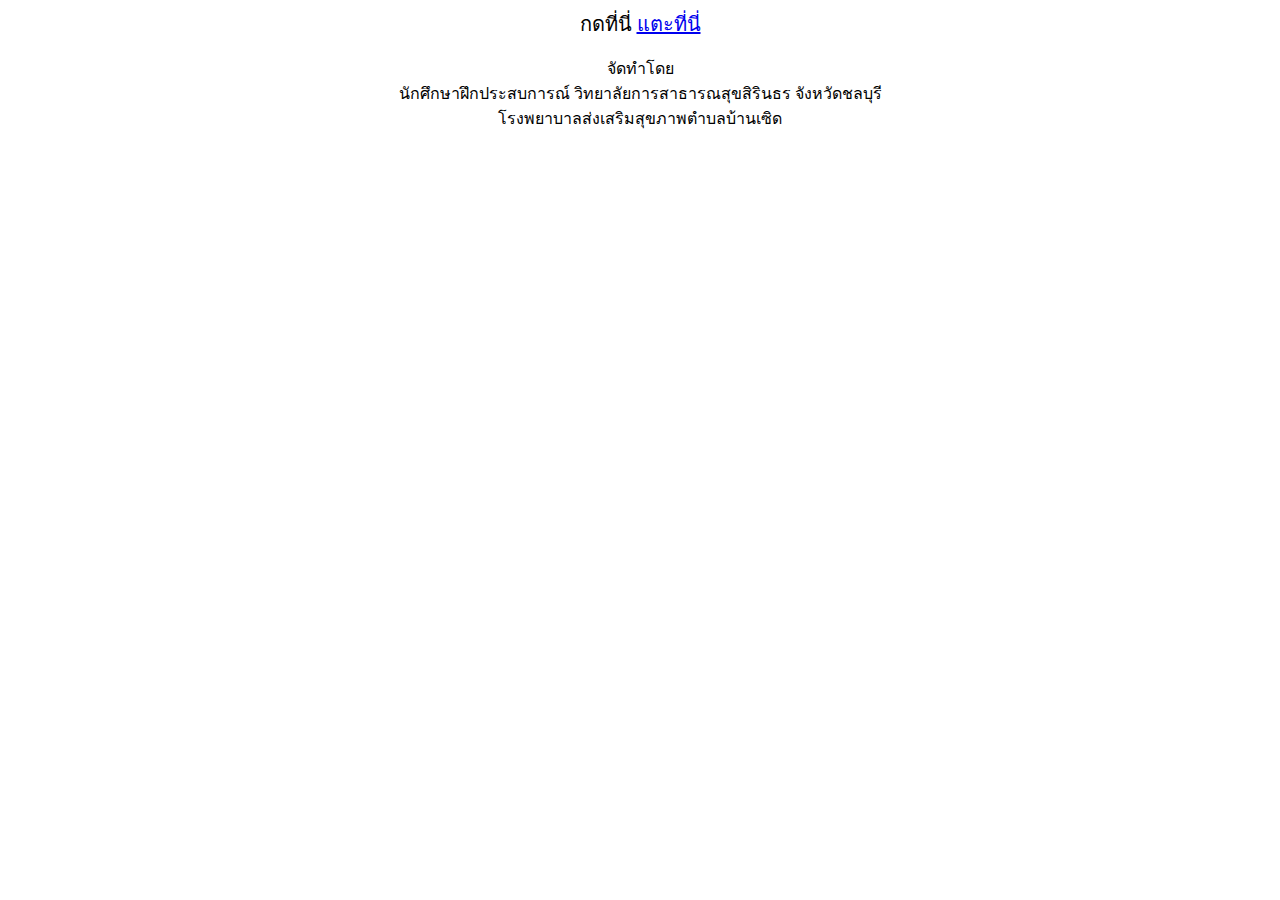
==== index.html @ 6c5430b4 "fix" ====
<!Doctype HTML>
<Html>
<head>
  <link rel="stylesheet" href="/style.css">
  <meta charset="UTF-8">
  <meta name="viewport" content="width=device-width, initial-scale=1.0">
</head>
<body>


  <p2>กดที่นี่ <a href="calculator.html">แตะที่นี่</a></p2>
  <footer>
    <p>จัดทำโดย<br>
      นักศึกษาฝึกประสบการณ์ วิทยาลัยการสาธารณสุขสิรินธร จังหวัดชลบุรี<br>
      โรงพยาบาลส่งเสริมสุขภาพตำบลบ้านเซิด</p>
  </footer>
</body>
</Html>
---- style.css ----
body{
    display:flex;
    flex-direction: column;
    align-items: center;
    background-image: url("/img/background.png");
    background-size: cover;
    background-position: center;
    background-attachment: fixed;
    font-family: 'TH sarabun new';

}

#select-zone{
    margin-bottom:0px;
}
.container-img{
    border: 1px solid black;
    width: 200px;
    height: 200px;
    transition: all .3s;
}

.container-img:hover{
    filter: brightness(80%);
    transform: scale(1.15);
    transition: all .5s;
}

.container-img:active{
    filter: brightness(50%);
}

.sand-margin{
    margin-top: 10px;
}

#calculating-zone{
    background-color: rgba(255, 255, 255, 0.419);
    padding: 15px;
}

.calculate-button{
    width: 100%;
    padding: 10px;
    margin-top:20px;
    border: none;
    background-color: aquamarine;
    transform: all .3s;
}

.calculate-button:hover{
    background-color: rgb(136, 213, 187);
    transform: scale(1.15);
    transition: all .5s;
}

@media screen and (min-width: 360px) {
    body{
        font-size: 20px;
    }
    .info {
        font-size: 24px;
        font-style:italic;
    }
    h1{
        font-size: 32px;
    }
}

@media screen and (min-width: 1024px) {
    .info {
        font-size: 20px;
    }
    h1{
        font-size: 50px;
    }
}

.calculate-desc{
    text-align: center;
}

footer{
    text-align: center;
    font-size: 16px;
}
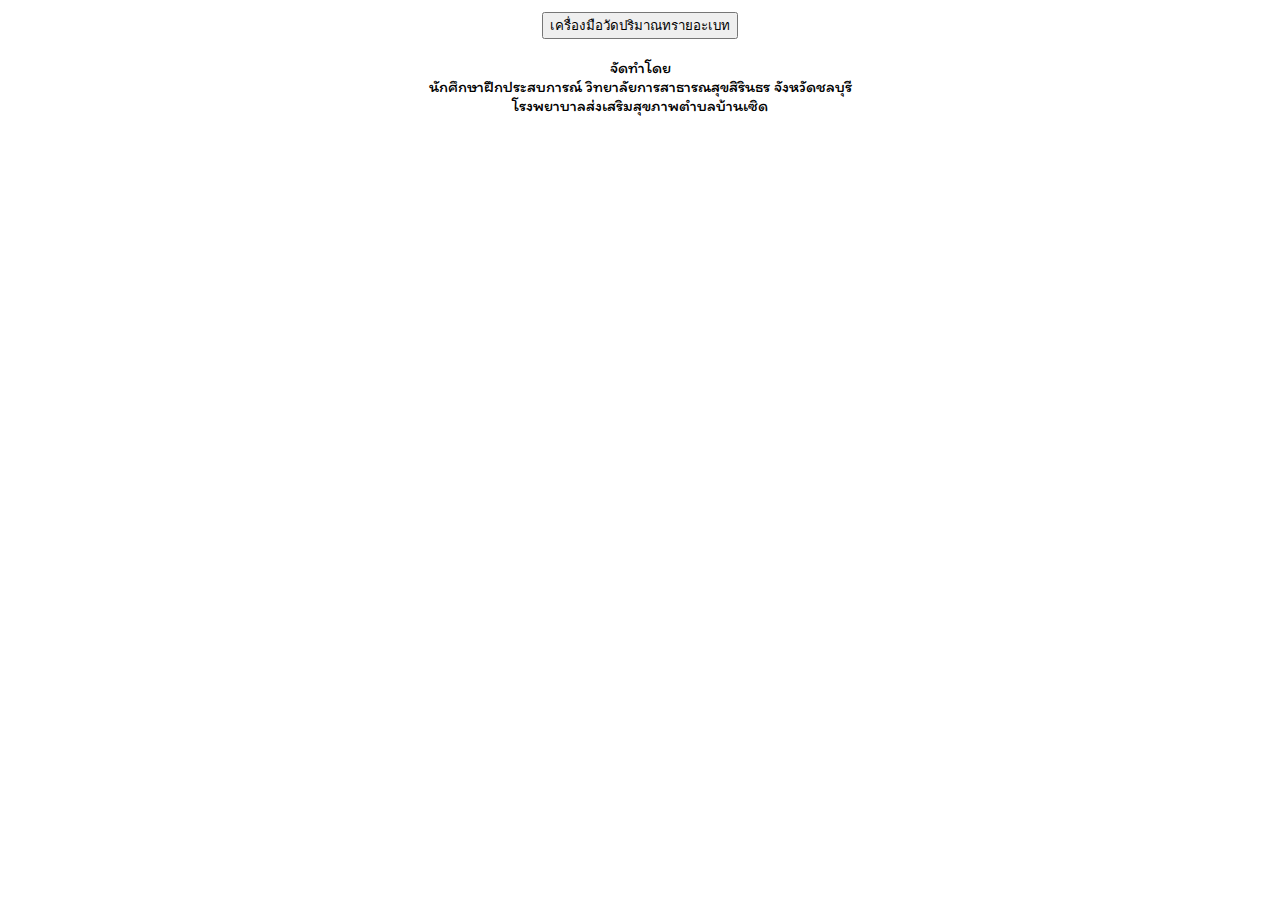
==== commit deda625c: "newww" ====
--- a/index.html
+++ b/index.html
@@ -2,17 +2,20 @@
 <Html>
 <head>
   <link rel="stylesheet" href="/style.css">
+  <link rel="preconnect" href="https://fonts.gstatic.com">
+  <link href="https://fonts.googleapis.com/css2?family=Itim" rel="stylesheet">
   <meta charset="UTF-8">
   <meta name="viewport" content="width=device-width, initial-scale=1.0">
 </head>
 <body>
-
-
-  <p2>กดที่นี่ <a href="calculator.html">แตะที่นี่</a></p2>
+<script src="/script.js"></script>
+  <table>
+    <td colspan='2'><button class='index-button' onclick="goToPage(2)">เครื่องมือวัดปริมาณทรายอะเบท</button></td>
+  </table>
   <footer>
     <p>จัดทำโดย<br>
       นักศึกษาฝึกประสบการณ์ วิทยาลัยการสาธารณสุขสิรินธร จังหวัดชลบุรี<br>
       โรงพยาบาลส่งเสริมสุขภาพตำบลบ้านเซิด</p>
   </footer>
 </body>
-</Html>
+</Html>--- a/style.css
+++ b/style.css
@@ -2,12 +2,11 @@
     display:flex;
     flex-direction: column;
     align-items: center;
-    background-image: url("/img/background.png");
+    background-image: url("/img/background1.png");
     background-size: cover;
     background-position: center;
     background-attachment: fixed;
-    font-family: 'TH sarabun new';
-
+    font-family:'Itim';
 }
 
 #select-zone{
@@ -15,6 +14,7 @@
 }
 .container-img{
     border: 1px solid black;
+    border-radius: 10px;
     width: 200px;
     height: 200px;
     transition: all .3s;
@@ -31,12 +31,14 @@
 }
 
 .sand-margin{
-    margin-top: 10px;
+    margin-top: 20px;
 }
 
 #calculating-zone{
-    background-color: rgba(255, 255, 255, 0.419);
+    background-color: rgba(255, 255, 255, 0.544);
     padding: 15px;
+    border-radius: 10px;
+
 }
 
 .calculate-button{
@@ -44,35 +46,53 @@
     padding: 10px;
     margin-top:20px;
     border: none;
-    background-color: aquamarine;
+    border-radius: 10px;
+    background-color: rgb(255, 133, 133);
+    font-size: 20px;
     transform: all .3s;
 }
 
 .calculate-button:hover{
-    background-color: rgb(136, 213, 187);
+    background-color: rgb(255, 67, 67);
     transform: scale(1.15);
     transition: all .5s;
 }
 
 @media screen and (min-width: 360px) {
     body{
+        font-size: 17px;
+        text-align: center;
+    }
+    .info {
         font-size: 20px;
     }
-    .info {
-        font-size: 24px;
-        font-style:italic;
+    h1{
+        font-size: 30px;
+        color: rgb(255, 133, 133);
+        -webkit-text-stroke: 0.1px rgb(180, 53, 53);
     }
-    h1{
-        font-size: 32px;
+
+    #alert-zone{
+        font-size: 25px;
     }
 }
 
 @media screen and (min-width: 1024px) {
+    body{
+        font-size: 20px;
+        text-align: center;
+    }
     .info {
         font-size: 20px;
     }
     h1{
-        font-size: 50px;
+        font-size: 40px;
+        color: rgb(255, 133, 133);
+        -webkit-text-stroke: 0.1px rgb(180, 53, 53);
+    }
+
+    #alert-zone{
+        font-size: 30px;
     }
 }
 
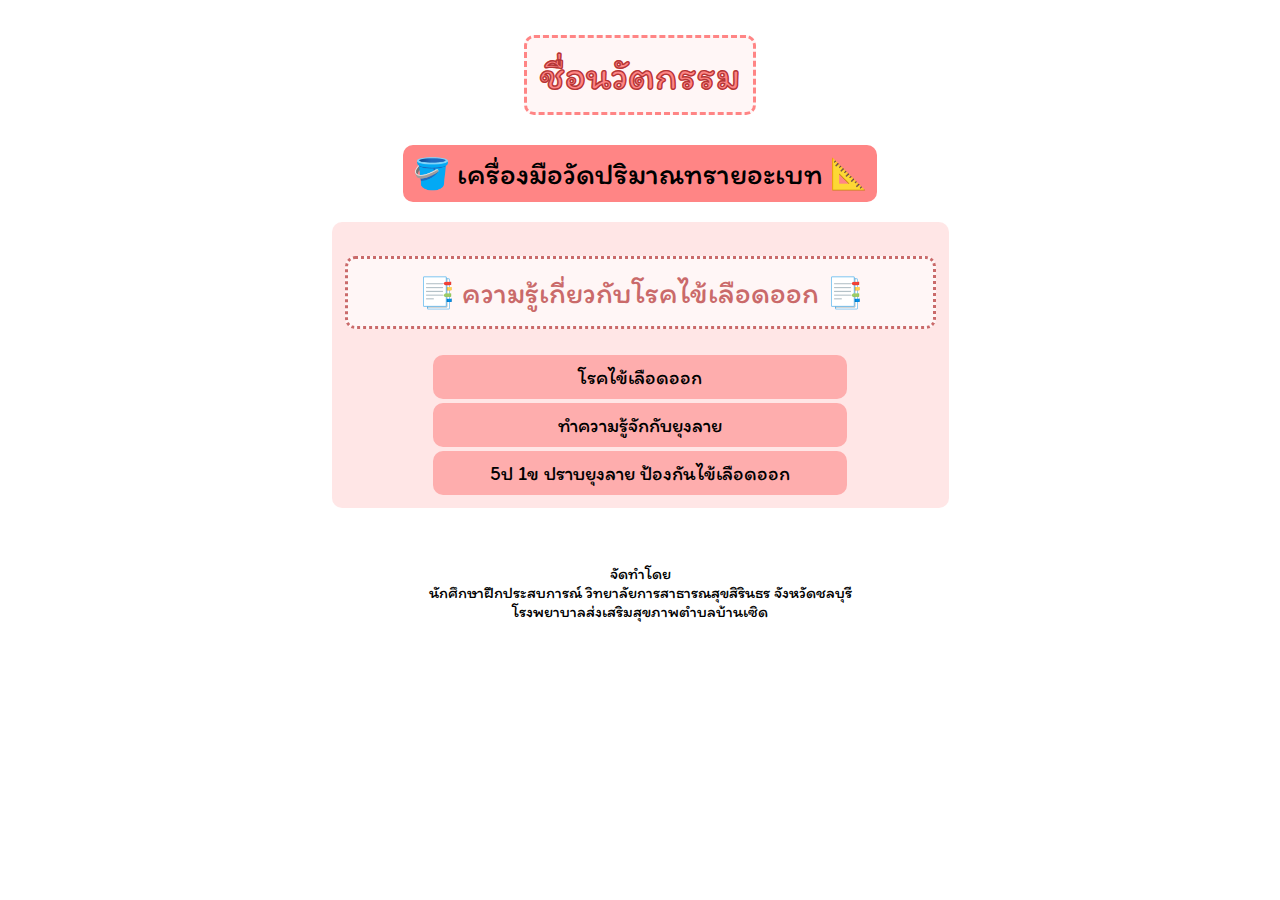
==== commit 5b122940: "yes" ====
--- a/index.html
+++ b/index.html
@@ -9,13 +9,22 @@
 </head>
 <body>
 <script src="/script.js"></script>
-  <table>
-    <td colspan='2'><button class='index-button' onclick="goToPage(2)">เครื่องมือวัดปริมาณทรายอะเบท</button></td>
+<h1 style="margin-bottom: -10px;">
+  <table><tr><td>ชื่อนวัตกรรม</td></tr></table>
+</h1>
+<p>
+  <button class='index-button' onclick="goToPage(1)">&#129699; เครื่องมือวัดปริมาณทรายอะเบท &#128208;</button>
+  <table style="padding: 10px; background-color: rgba(255, 186, 186, 0.368); border-radius: 10px;">
+    <tr><td colspan='2' class="space"><a class='index'>&#128209; ความรู้เกี่ยวกับโรคไข้เลือดออก &#128209;</td></tr>
+    <tr><td><button class='space2 knowledge-button info' onclick="goToPage(2)">โรคไข้เลือดออก</button></td></tr>
+    <tr><td><button class='knowledge-button info' onclick="goToPage(3)">ทำความรู้จักกับยุงลาย</button></td></tr>
+    <tr><td><button class='knowledge-button info' onclick="goToPage(4)">5ป 1ข ปราบยุงลาย ป้องกันไข้เลือดออก</button></td></tr>
   </table>
+</p>
   <footer>
     <p>จัดทำโดย<br>
       นักศึกษาฝึกประสบการณ์ วิทยาลัยการสาธารณสุขสิรินธร จังหวัดชลบุรี<br>
       โรงพยาบาลส่งเสริมสุขภาพตำบลบ้านเซิด</p>
   </footer>
 </body>
-</Html>+</Html>
--- a/style.css
+++ b/style.css
@@ -30,7 +30,7 @@
     filter: brightness(50%);
 }
 
-.sand-margin{
+.sand-amount{
     margin-top: 20px;
 }
 
@@ -41,6 +41,75 @@
 
 }
 
+.index{
+    width: 100%;
+    text-align: center;
+    padding-block: 15px;
+    padding-inline: 70px;
+    margin-top:20px;
+    border: dotted;
+    border-radius: 10px;
+    color: rgb(202, 106, 106);
+    background-color: rgb(255, 246, 246);
+    font-family:'Itim';
+    transform: all .3s;
+}
+
+.index-button{
+    width: 100%;
+    padding: 10px;
+    margin-top:20px;
+    border: rgb(255, 133, 133);
+    border-style: none;
+    border-radius: 10px;
+    background-color: rgb(255, 133, 133);
+    font-family:'Itim';
+    transform: all .3s;
+}
+
+.index-button:hover{
+    background-color: rgb(255, 67, 67);
+    transform: scale(1.15);
+    transition: all .5s;
+}
+
+.knowledge-button{
+    width: 70%;
+    padding: 10px;
+    border: rgb(255, 133, 133);
+    border-style: none;
+    border-radius: 10px;
+    background-color: rgb(254, 173, 173);
+    font-family:'Itim';
+    transform: all .3s;
+}
+
+.knowledge-button:hover{
+    background-color: rgb(255, 67, 67);
+    transform: scale(1.15);
+    transition: all .5s;
+}
+
+.back-button{
+    top: 0px;
+    left: 10px;
+    width: fit-content;
+    padding: 10px;
+    margin-top:20px;
+    border: none;
+    border-radius: 10px;
+    color: white;
+    background-color: black;
+    font-size: 20px;
+    font-family:'Itim';
+    transform: all .3s;
+}
+.back-button:hover{
+    background-color: dimgray;
+    transform: scale(1.15);
+    transition: all .5s;
+}
+
 .calculate-button{
     width: 100%;
     padding: 10px;
@@ -49,6 +118,7 @@
     border-radius: 10px;
     background-color: rgb(255, 133, 133);
     font-size: 20px;
+    font-family:'Itim';
     transform: all .3s;
 }
 
@@ -58,23 +128,75 @@
     transition: all .5s;
 }
 
+h1{
+    background-color: rgb(255, 246, 246);
+    padding:10px;
+    border: rgb(255, 133, 133);
+    border-style: dashed;
+    border-radius: 10px;
+    color: rgb(255, 133, 133);
+    -webkit-text-stroke: 0.1px rgb(180, 53, 53);
+}
+
+.mosquito-image{
+    justify-items: center;
+    border: 1px solid black;
+    border-radius: 10px;
+    width: 200px;
+}
+
 @media screen and (min-width: 360px) {
     body{
-        font-size: 17px;
+        font-size: 16px;
         text-align: center;
     }
     .info {
-        font-size: 20px;
+        font-size: 16px;
     }
     h1{
         font-size: 30px;
-        color: rgb(255, 133, 133);
-        -webkit-text-stroke: 0.1px rgb(180, 53, 53);
+    }
+    p2{
+        font-size: 20px;
+    }
+    .thebutton{
+        font-size: 16px;
+    }
+
+    #knowledge{
+        margin-bottom: 5px;
+    }
+
+    .back-button{
+        position: absolute;
+        opacity: 100%;
+    }
+
+    .blank{
+        margin-bottom: 50px;
+
     }
 
     #alert-zone{
         font-size: 25px;
     }
+
+    .index-button{
+        font-size: 20px;
+    }
+    .knowledge-button{
+        font-size: 16px;
+        
+    }
+    .index{
+        font-size: 20px;
+    }
+    .space{
+        padding-top: 15px;
+    }
+    .space2{
+        margin-top: 20px;
+    }
 }
 
 @media screen and (min-width: 1024px) {
@@ -87,20 +209,89 @@
     }
     h1{
         font-size: 40px;
-        color: rgb(255, 133, 133);
-        -webkit-text-stroke: 0.1px rgb(180, 53, 53);
+    }
+    p2{
+        font-size: 25px;
+    }
+    .thebutton{
+        font-size: 20px;
+    }
+
+    #knowledge{
+        margin-bottom: 20px;
+    }
+
+    .back-button{
+        position: fixed;
+        opacity: 50%;
+    }
+
+    .blank{
+        margin-bottom: 0px;
     }
 
     #alert-zone{
         font-size: 30px;
+    }
+
+    .index-button{
+        font-size: 30px;
+    }
+    .index{
+        font-size: 30px;
+    }
+    .space{
+        padding-top: 40px;
+    }
+    .space2{
+        margin-top: 40px;
     }
 }
 
 .calculate-desc{
     text-align: center;
+}
+
+.percent-button{
+    align-items: baseline;
 }
 
 footer{
     text-align: center;
     font-size: 16px;
-}+}
+
+.thebutton{
+    width: 40px;
+    padding: 5px;
+    margin:20px;
+    border: none;
+    border-radius: 10px;
+    color: rgb(0, 0, 0);
+    font-family:'Itim';
+    transform: all .3s;
+}
+
+.order{
+    width: 40px;
+    background-color: rgb(255, 133, 133);;
+    padding: 1px;
+    margin: 10px;
+    border: none;
+    border-radius: 10px;
+}
+
+.thebutton:hover{
+    transform: scale(1.15);
+    transition: all .5s;
+}
+
+.button-noclick{
+    background-color: rgb(255, 133, 133);
+}
+
+.button-click{
+    background-color: rgb(180, 53, 53);
+    transform: scale(1.15);
+}
+
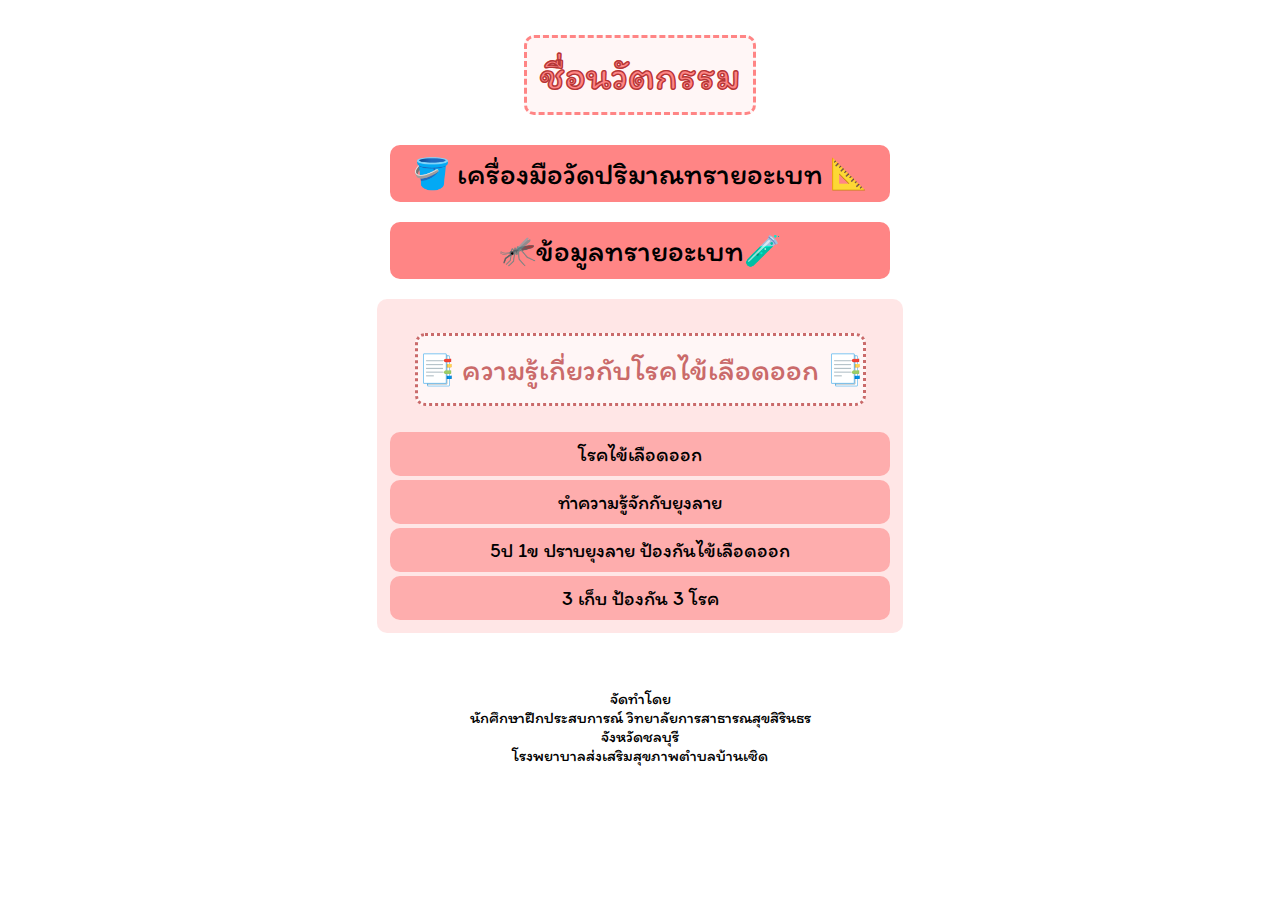
==== commit 5a13e337: "fff" ====
--- a/index.html
+++ b/index.html
@@ -12,19 +12,21 @@
 <h1 style="margin-bottom: -10px;">
   <table><tr><td>ชื่อนวัตกรรม</td></tr></table>
 </h1>
-<p>
+<p class="info">
   <button class='index-button' onclick="goToPage(1)">&#129699; เครื่องมือวัดปริมาณทรายอะเบท &#128208;</button>
+  <button class='index-button' onclick="goToPage(5)">&#129439;ข้อมูลทรายอะเบท&#129514;</button>
   <table style="padding: 10px; background-color: rgba(255, 186, 186, 0.368); border-radius: 10px;">
     <tr><td colspan='2' class="space"><a class='index'>&#128209; ความรู้เกี่ยวกับโรคไข้เลือดออก &#128209;</td></tr>
     <tr><td><button class='space2 knowledge-button info' onclick="goToPage(2)">โรคไข้เลือดออก</button></td></tr>
     <tr><td><button class='knowledge-button info' onclick="goToPage(3)">ทำความรู้จักกับยุงลาย</button></td></tr>
     <tr><td><button class='knowledge-button info' onclick="goToPage(4)">5ป 1ข ปราบยุงลาย ป้องกันไข้เลือดออก</button></td></tr>
+    <tr><td><button class='knowledge-button info' onclick="goToPage(6)">3 เก็บ ป้องกัน 3 โรค</button></td></tr>
   </table>
 </p>
-  <footer>
-    <p>จัดทำโดย<br>
-      นักศึกษาฝึกประสบการณ์ วิทยาลัยการสาธารณสุขสิรินธร จังหวัดชลบุรี<br>
-      โรงพยาบาลส่งเสริมสุขภาพตำบลบ้านเซิด</p>
-  </footer>
+<footer>
+  <p>จัดทำโดย<br>
+    นักศึกษาฝึกประสบการณ์ วิทยาลัยการสาธารณสุขสิรินธร<br>จังหวัดชลบุรี<br>
+    โรงพยาบาลส่งเสริมสุขภาพตำบลบ้านเซิด</p>
+</footer>
 </body>
 </Html>
--- a/style.css
+++ b/style.css
@@ -15,8 +15,6 @@
 .container-img{
     border: 1px solid black;
     border-radius: 10px;
-    width: 200px;
-    height: 200px;
     transition: all .3s;
 }
 
@@ -42,10 +40,9 @@
 }
 
 .index{
-    width: 100%;
+    width: fit-content;
     text-align: center;
     padding-block: 15px;
-    padding-inline: 70px;
     margin-top:20px;
     border: dotted;
     border-radius: 10px;
@@ -111,8 +108,9 @@
 }
 
 .calculate-button{
-    width: 100%;
+    width: fit-content;
     padding: 10px;
+    padding-inline: 60px;
     margin-top:20px;
     border: none;
     border-radius: 10px;
@@ -146,11 +144,16 @@
 }
 
 @media screen and (min-width: 360px) {
+    .container-img{
+        width: 150px;
+        height: 150px;
+    }
     body{
         font-size: 16px;
         text-align: center;
     }
     .info {
+        width: 330px;
         font-size: 16px;
     }
     h1{
@@ -165,6 +168,9 @@
 
     #knowledge{
         margin-bottom: 5px;
+    }
+    #cycle-image{
+        width: 330px;
     }
 
     .back-button{
@@ -189,6 +195,7 @@
         
     }
     .index{
+        width: 360px;
         font-size: 20px;
     }
     .space{
@@ -200,11 +207,16 @@
 }
 
 @media screen and (min-width: 1024px) {
+    .container-img{
+        width: 200px;
+        height: 200px;
+    }
     body{
         font-size: 20px;
         text-align: center;
     }
     .info {
+        width: 500px;
         font-size: 20px;
     }
     h1{
@@ -219,6 +231,9 @@
 
     #knowledge{
         margin-bottom: 20px;
+    }
+    #cycle-image{
+        width: 500px;
     }
 
     .back-button{
@@ -238,6 +253,7 @@
         font-size: 30px;
     }
     .index{
+        width: 500px;
         font-size: 30px;
     }
     .space{
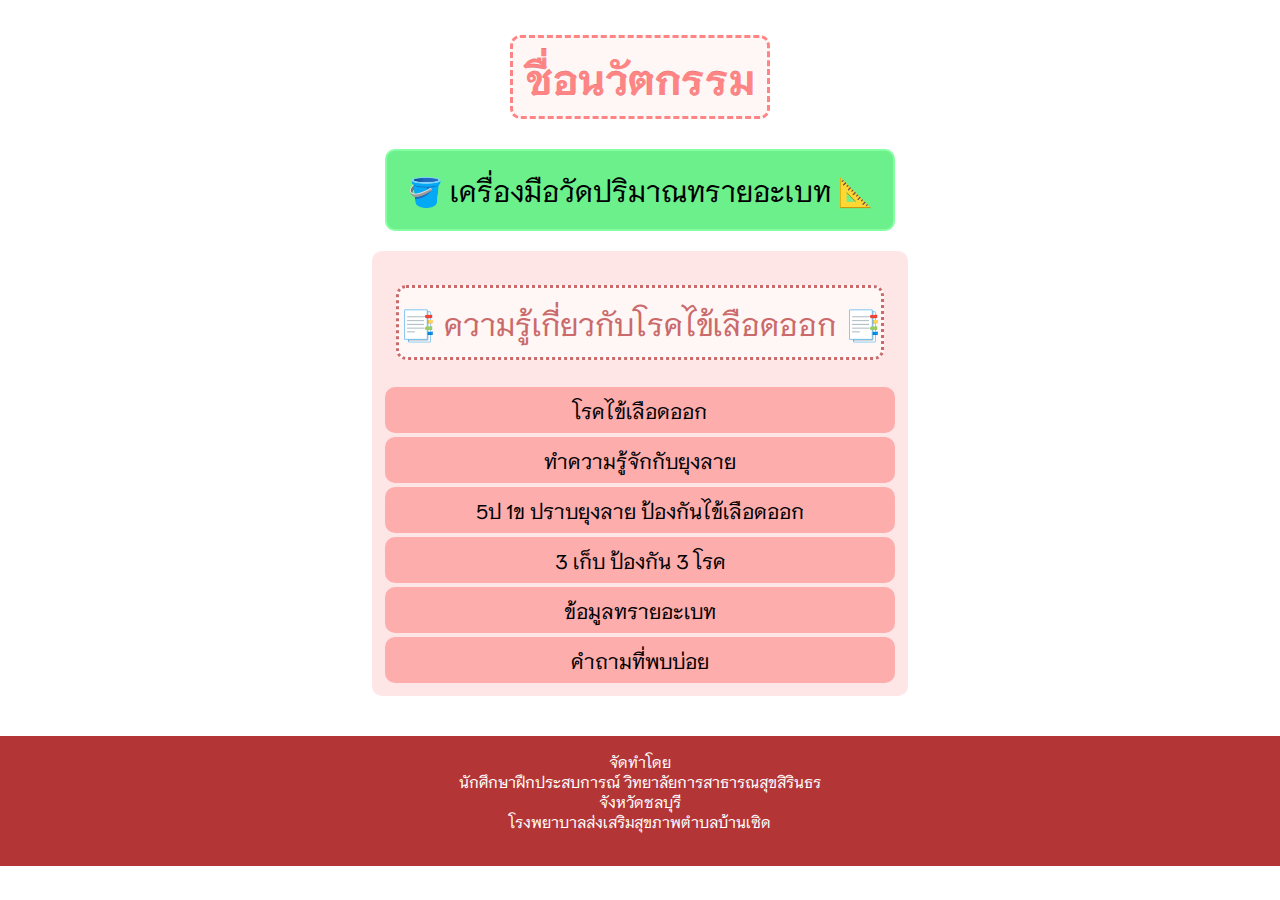
==== commit af7ede92: "oooow" ====
--- a/index.html
+++ b/index.html
@@ -3,7 +3,7 @@
 <head>
   <link rel="stylesheet" href="/style.css">
   <link rel="preconnect" href="https://fonts.gstatic.com">
-  <link href="https://fonts.googleapis.com/css2?family=Itim" rel="stylesheet">
+  <link href="https://fonts.googleapis.com/css2?family=Niramit" rel="stylesheet">
   <meta charset="UTF-8">
   <meta name="viewport" content="width=device-width, initial-scale=1.0">
 </head>
@@ -13,14 +13,15 @@
   <table><tr><td>ชื่อนวัตกรรม</td></tr></table>
 </h1>
 <p class="info">
-  <button class='index-button' onclick="goToPage(1)">&#129699; เครื่องมือวัดปริมาณทรายอะเบท &#128208;</button>
-  <button class='index-button' onclick="goToPage(5)">&#129439;ข้อมูลทรายอะเบท&#129514;</button>
+  <button id='main-button' onclick="goToPage(1)">&#129699; เครื่องมือวัดปริมาณทรายอะเบท &#128208;</button>
   <table style="padding: 10px; background-color: rgba(255, 186, 186, 0.368); border-radius: 10px;">
     <tr><td colspan='2' class="space"><a class='index'>&#128209; ความรู้เกี่ยวกับโรคไข้เลือดออก &#128209;</td></tr>
     <tr><td><button class='space2 knowledge-button info' onclick="goToPage(2)">โรคไข้เลือดออก</button></td></tr>
     <tr><td><button class='knowledge-button info' onclick="goToPage(3)">ทำความรู้จักกับยุงลาย</button></td></tr>
     <tr><td><button class='knowledge-button info' onclick="goToPage(4)">5ป 1ข ปราบยุงลาย ป้องกันไข้เลือดออก</button></td></tr>
     <tr><td><button class='knowledge-button info' onclick="goToPage(6)">3 เก็บ ป้องกัน 3 โรค</button></td></tr>
+    <tr><td><button class='knowledge-button info' onclick="goToPage(5)">ข้อมูลทรายอะเบท</button></td></tr>
+    <tr><td><button class='knowledge-button info' onclick="goToPage(7)">คำถามที่พบบ่อย</button></td></tr>
   </table>
 </p>
 <footer>
--- a/style.css
+++ b/style.css
@@ -6,14 +6,20 @@
     background-size: cover;
     background-position: center;
     background-attachment: fixed;
-    font-family:'Itim';
+    font-family:'Niramit';
+}
+
+.text-box{
+    background-color: rgba(255, 255, 255, 0.544);
+    padding: 15px;
+    border-radius: 10px;
 }
 
 #select-zone{
     margin-bottom:0px;
 }
 .container-img{
-    border: 1px solid black;
+    border: 3px solid rgb(255, 133, 133);;
     border-radius: 10px;
     transition: all .3s;
 }
@@ -30,13 +36,22 @@
 
 .sand-amount{
     margin-top: 20px;
+}
+
+.column-set{
+    width: 20%;
 }
 
 #calculating-zone{
     background-color: rgba(255, 255, 255, 0.544);
     padding: 15px;
     border-radius: 10px;
-
+}
+#question-zone{
+    background-color: rgba(255, 255, 255, 0.544);
+    padding: 15px;
+    border-radius: 10px;
+    text-align: left;
 }
 
 .index{
@@ -48,24 +63,26 @@
     border-radius: 10px;
     color: rgb(202, 106, 106);
     background-color: rgb(255, 246, 246);
-    font-family:'Itim';
-    transform: all .3s;
-}
-
-.index-button{
+    font-family:'Niramit';
+    transform: all .3s;
+}
+
+#main-button{
     width: 100%;
-    padding: 10px;
+    padding-top: 20px;
+    padding-bottom: 20px;
+    padding-inline: 0px;
     margin-top:20px;
-    border: rgb(255, 133, 133);
-    border-style: none;
-    border-radius: 10px;
-    background-color: rgb(255, 133, 133);
-    font-family:'Itim';
-    transform: all .3s;
-}
-
-.index-button:hover{
-    background-color: rgb(255, 67, 67);
+    color: rgb(0, 0, 0);
+    border: 2px solid rgb(133, 255, 162);
+    border-radius: 10px;
+    background-color: rgb(108, 240, 139);
+    font-family:'Niramit';
+    transform: all .3s;
+}
+
+#main-button:hover{
+    background-color: rgb(63, 190, 92);
     transform: scale(1.15);
     transition: all .5s;
 }
@@ -76,8 +93,9 @@
     border: rgb(255, 133, 133);
     border-style: none;
     border-radius: 10px;
+    color: rgb(0, 0, 0);
     background-color: rgb(254, 173, 173);
-    font-family:'Itim';
+    font-family:'Niramit';
     transform: all .3s;
 }
 
@@ -98,7 +116,7 @@
     color: white;
     background-color: black;
     font-size: 20px;
-    font-family:'Itim';
+    font-family:'Niramit';
     transform: all .3s;
 }
 .back-button:hover{
@@ -113,10 +131,11 @@
     padding-inline: 60px;
     margin-top:20px;
     border: none;
+    color: rgb(0, 0, 0);
     border-radius: 10px;
     background-color: rgb(255, 133, 133);
     font-size: 20px;
-    font-family:'Itim';
+    font-family:'Niramit';
     transform: all .3s;
 }
 
@@ -143,18 +162,26 @@
     width: 200px;
 }
 
+
 @media screen and (min-width: 360px) {
+    #question-zone{
+        width: 360px;
+    }
     .container-img{
         width: 150px;
         height: 150px;
     }
     body{
-        font-size: 16px;
+        font-size: 20px;
         text-align: center;
     }
+    footer{
+        padding-bottom: 30px;
+        font-size: 15px;
+    }
     .info {
-        width: 330px;
-        font-size: 16px;
+        width: 360px;
+        font-size: 22px;
     }
     h1{
         font-size: 30px;
@@ -187,12 +214,12 @@
         font-size: 25px;
     }
 
-    .index-button{
-        font-size: 20px;
-    }
+    #main-button{
+        font-size: 19px;
+    }
+
     .knowledge-button{
-        font-size: 16px;
-        
+        font-size: 18px;
     }
     .index{
         width: 360px;
@@ -204,9 +231,15 @@
     .space2{
         margin-top: 20px;
     }
+    .space3{
+        margin-right: 30px;
+    }
 }
 
 @media screen and (min-width: 1024px) {
+    #question-zone{
+        width: 500px;
+    }
     .container-img{
         width: 200px;
         height: 200px;
@@ -215,8 +248,14 @@
         font-size: 20px;
         text-align: center;
     }
+
+    footer{
+    padding-bottom: 30px;
+
+    }
+
     .info {
-        width: 500px;
+        width: 510px;
         font-size: 20px;
     }
     h1{
@@ -249,9 +288,10 @@
         font-size: 30px;
     }
 
-    .index-button{
-        font-size: 30px;
-    }
+    #main-button{
+        font-size: 28px;
+    }
+
     .index{
         width: 500px;
         font-size: 30px;
@@ -262,29 +302,23 @@
     .space2{
         margin-top: 40px;
     }
+    .space3{
+        margin-right: 100px;
+    }
 }
 
 .calculate-desc{
     text-align: center;
 }
 
-.percent-button{
-    align-items: baseline;
-}
-
-footer{
-    text-align: center;
-    font-size: 16px;
-}
-
 .thebutton{
     width: 40px;
-    padding: 5px;
-    margin:20px;
+    padding: 2px;
+    margin: 2px;
     border: none;
     border-radius: 10px;
     color: rgb(0, 0, 0);
-    font-family:'Itim';
+    font-family:'Niramit';
     transform: all .3s;
 }
 
@@ -311,3 +345,11 @@
     transform: scale(1.15);
 }
 
+footer{
+    bottom: 0;
+    margin-bottom: -10px;
+    height: 100px;
+    width: 100vw;
+    background-color: rgb(180, 53, 53);
+    color: #ffffff;
+}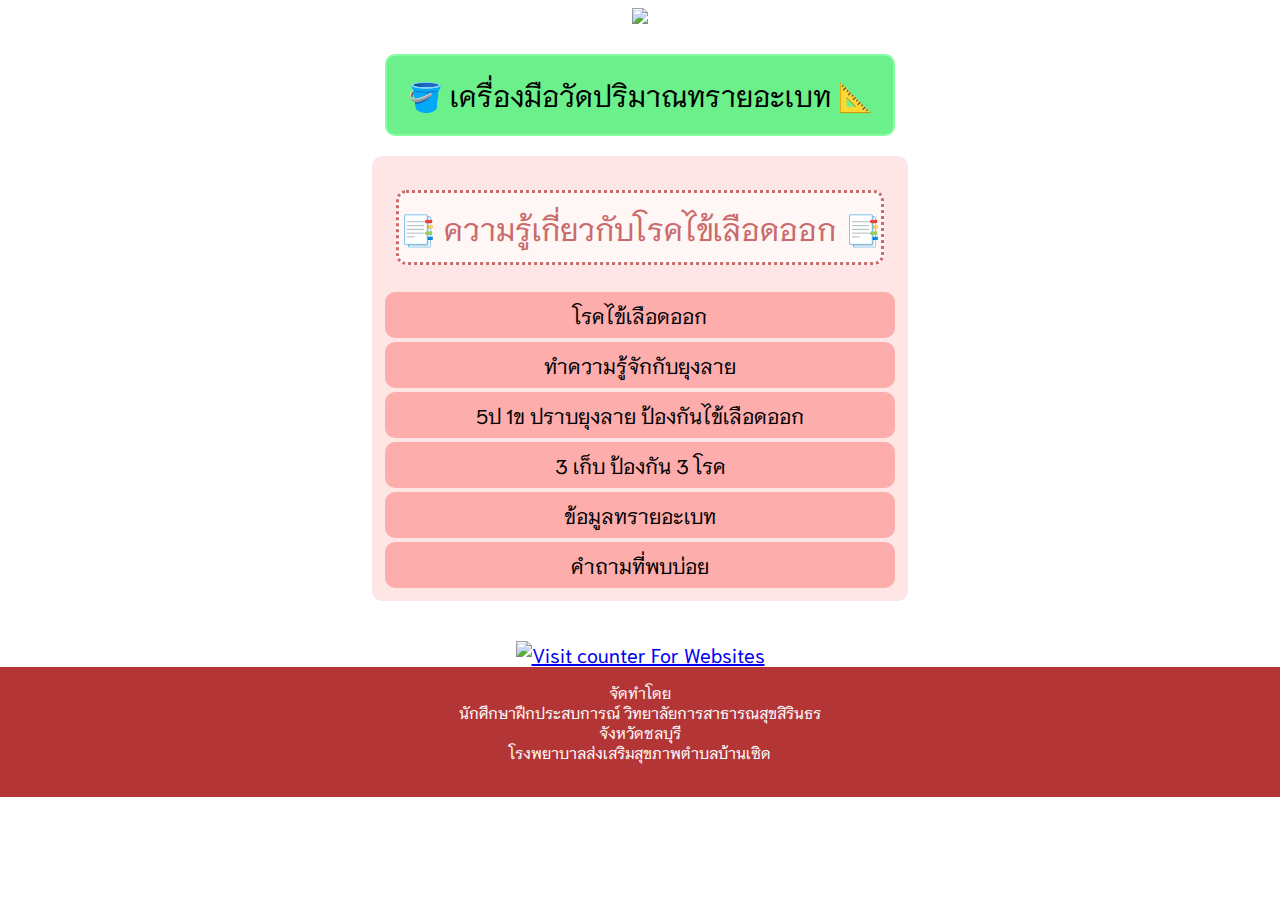
==== commit 92f82359: "count" ====
--- a/index.html
+++ b/index.html
@@ -3,15 +3,14 @@
 <head>
   <link rel="stylesheet" href="/style.css">
   <link rel="preconnect" href="https://fonts.gstatic.com">
+  <link rel="shortcut icon" type="image/x-icon" href="/img/web-logo.ico">
   <link href="https://fonts.googleapis.com/css2?family=Niramit" rel="stylesheet">
   <meta charset="UTF-8">
   <meta name="viewport" content="width=device-width, initial-scale=1.0">
 </head>
 <body>
 <script src="/script.js"></script>
-<h1 style="margin-bottom: -10px;">
-  <table><tr><td>ชื่อนวัตกรรม</td></tr></table>
-</h1>
+<img  id="logo-image" style="margin-bottom: -10px;" src="/img/logo.png">
 <p class="info">
   <button id='main-button' onclick="goToPage(1)">&#129699; เครื่องมือวัดปริมาณทรายอะเบท &#128208;</button>
   <table style="padding: 10px; background-color: rgba(255, 186, 186, 0.368); border-radius: 10px;">
@@ -24,6 +23,11 @@
     <tr><td><button class='knowledge-button info' onclick="goToPage(7)">คำถามที่พบบ่อย</button></td></tr>
   </table>
 </p>
+<div>
+  <!-- hitwebcounter Code START -->
+<a href="https://www.hitwebcounter.com" target="_blank">
+  <img src="https://hitwebcounter.com/counter/counter.php?page=10143105&style=0038&nbdigits=5&type=page&initCount=0" title="Counter Widget" Alt="Visit counter For Websites" border="0"/></a>     
+</div>
 <footer>
   <p>จัดทำโดย<br>
     นักศึกษาฝึกประสบการณ์ วิทยาลัยการสาธารณสุขสิรินธร<br>จังหวัดชลบุรี<br>
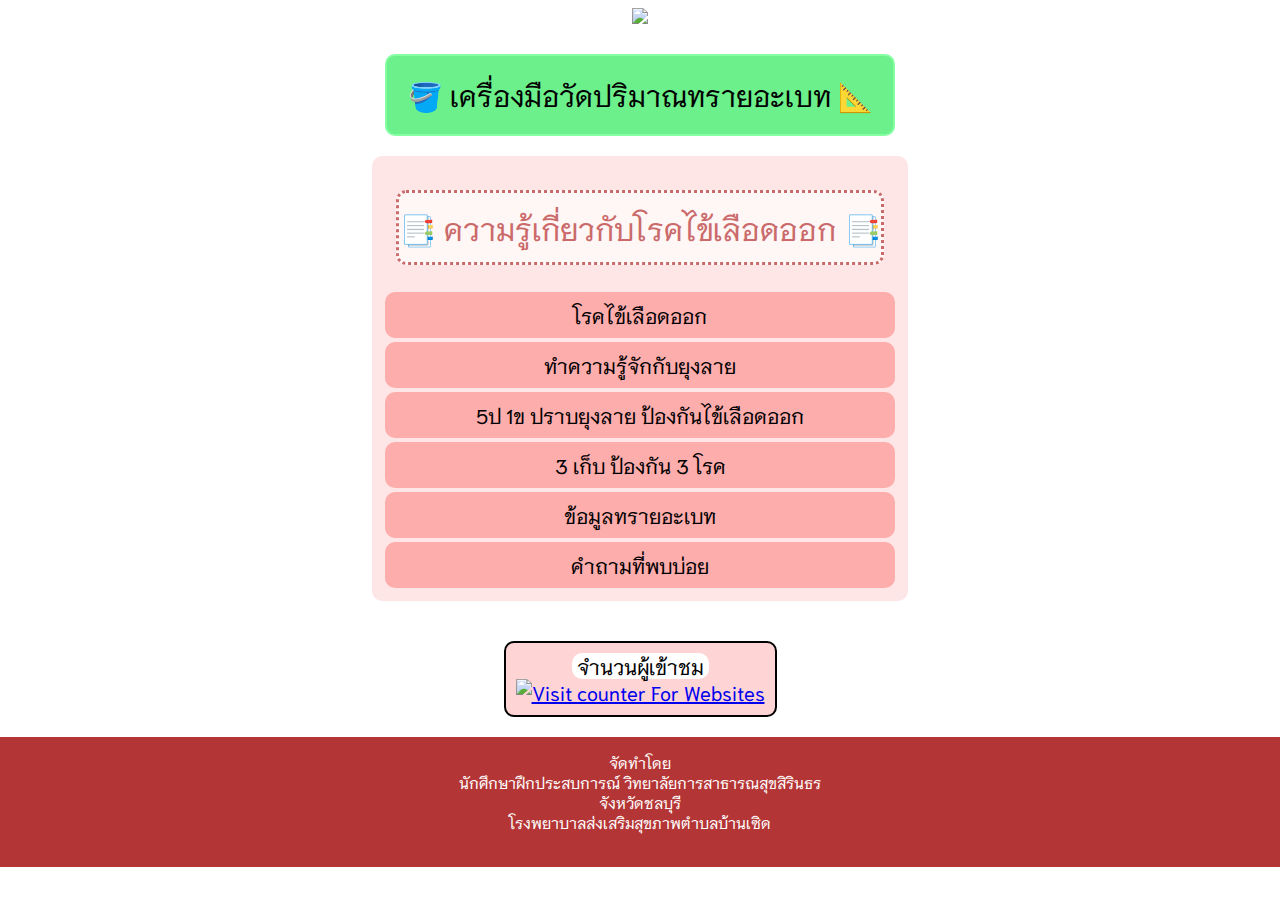
==== commit 20c9c1ac: "GG" ====
--- a/index.html
+++ b/index.html
@@ -23,8 +23,9 @@
     <tr><td><button class='knowledge-button info' onclick="goToPage(7)">คำถามที่พบบ่อย</button></td></tr>
   </table>
 </p>
-<div>
+<div style="margin-bottom: 20px; border: solid 2px; padding: 10px; background-color: rgba(255, 137, 137, 0.368); border-radius: 10px;">
   <!-- hitwebcounter Code START -->
+<a style="padding: 0px 5px 0px 5px; background-color: white; border-radius: 10px;">จำนวนผู้เข้าชม<br></a>
 <a href="https://www.hitwebcounter.com" target="_blank">
   <img src="https://hitwebcounter.com/counter/counter.php?page=10143105&style=0038&nbdigits=5&type=page&initCount=0" title="Counter Widget" Alt="Visit counter For Websites" border="0"/></a>     
 </div>
